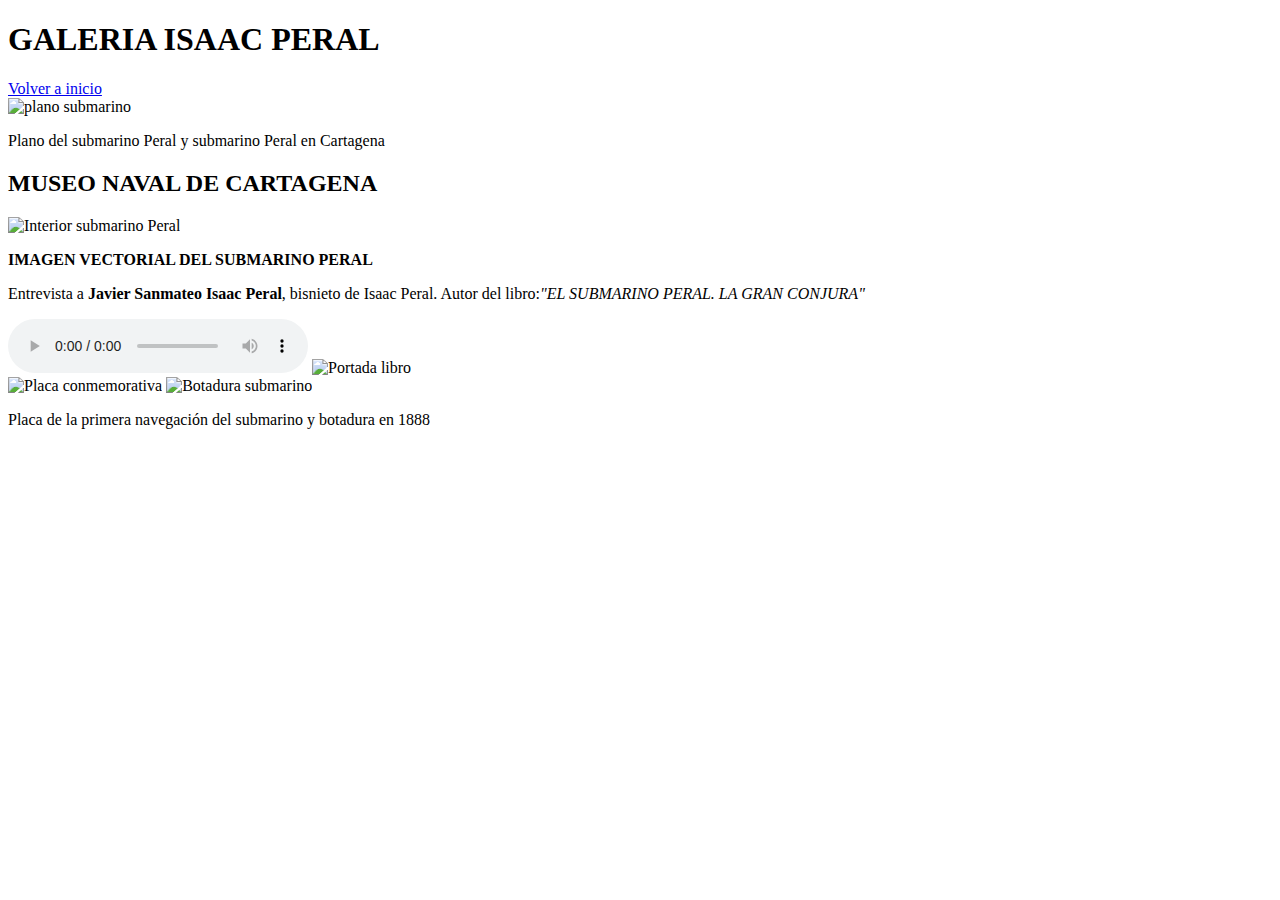
==== galeria.html @ 76dd3fc9 "Mi primer commit" ====
<!doctype html>
<html>
<head>
<meta charset="UTF-8">
<title>Galeria</title>
<link rel="stylesheet" href="galeria.css">
<link href='http://fonts.googleapis.com/css?family=Courgette' rel='stylesheet' type='text/css'>
<link href='http://fonts.googleapis.com/css?family=Indie+Flower' rel='stylesheet' type='text/css'>
</head>
<body>
<header>
  <h1>GALERIA ISAAC PERAL</h1>
</header>
<nav>
  <a href="index.html">Volver a inicio</a>
</nav>
<div id="envoltura">
<div id="container">
<div class="caja">
  <img class="semicaja" src="planos.png" alt="plano submarino" />
  <object class="semicaja" type="image/png" data="cartagena.png">
  </object>
  <p>Plano del submarino Peral y submarino Peral en Cartagena</p>
</div>
<div class="caja">
  <object type="image/png" data="museoperal.png">
  </object>
  <h2>MUSEO NAVAL DE CARTAGENA</h2>
 </div>
<div class="supercaja">
  <img src="El_submarino_Peral.svg" alt="Interior submarino Peral"/>
    <p><strong>IMAGEN VECTORIAL DEL SUBMARINO PERAL</strong></p>
</div>
<div class="caja">
  <p>Entrevista a <strong>Javier Sanmateo Isaac Peral</strong>, bisnieto de Isaac Peral. Autor del libro:<em>"EL SUBMARINO PERAL.
  LA GRAN CONJURA"</em></p>
  <audio controls>
  <source src="entrevista.ogg"  type="audio/ogg">
  </audio>
  <img  src="libro.jpg" alt="Portada libro"/>
</div>
<div class="caja">
<img class="semicaja" src="placa.jpg" alt="Placa conmemorativa" />
<img class="semicaja" src="botadura.jpg" alt="Botadura submarino" />
<p>Placa de la primera navegación del submarino y botadura en 1888</p>
</div>
</div>
</div>
</body>
</html>
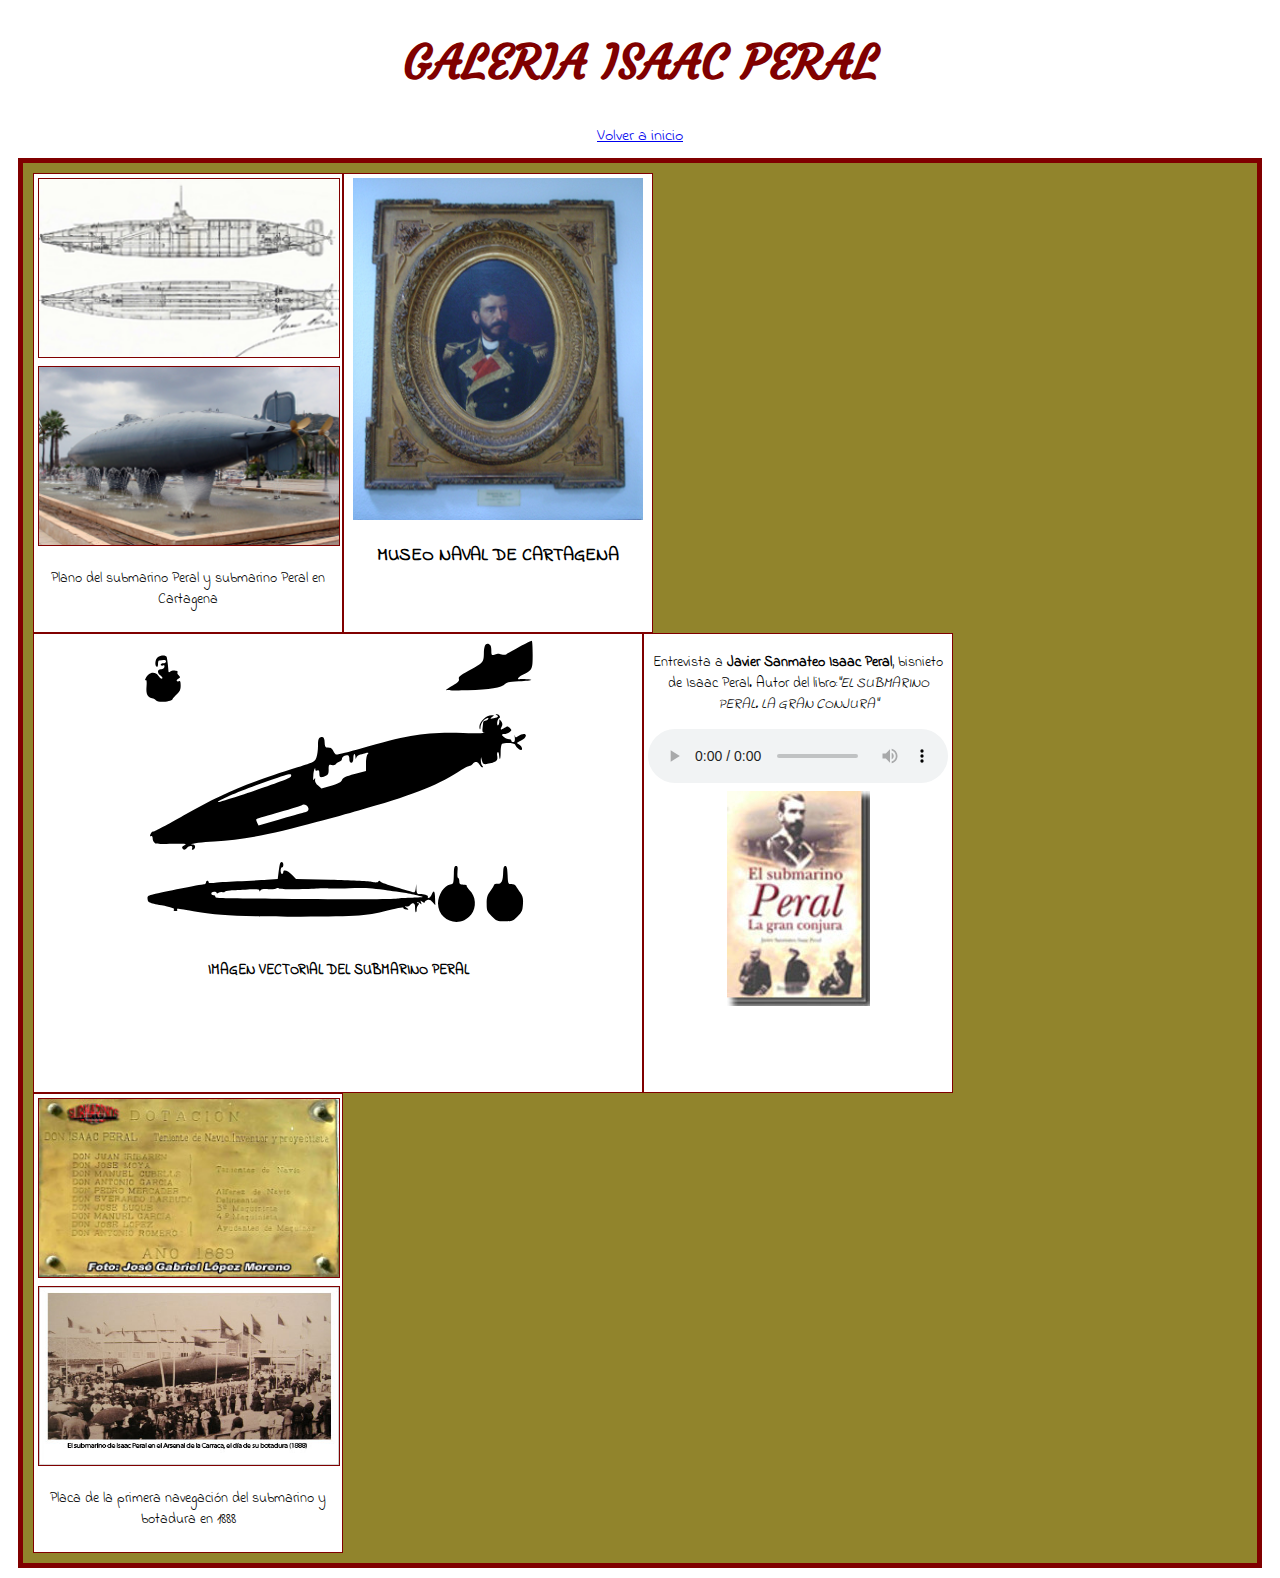
==== commit e1aafa32: "segundo commit" ====
--- a/galeria.html
+++ b/galeria.html
@@ -3,7 +3,7 @@
 <head>
 <meta charset="UTF-8">
 <title>Galeria</title>
-<link rel="stylesheet" href="galeria.css">
+<link rel="stylesheet" href="css/galeria.css">
 <link href='http://fonts.googleapis.com/css?family=Courgette' rel='stylesheet' type='text/css'>
 <link href='http://fonts.googleapis.com/css?family=Indie+Flower' rel='stylesheet' type='text/css'>
 </head>
@@ -17,18 +17,18 @@
 <div id="envoltura">
 <div id="container">
 <div class="caja">
-  <img class="semicaja" src="planos.png" alt="plano submarino" />
-  <object class="semicaja" type="image/png" data="cartagena.png">
+  <img class="semicaja" src="img/planos.png" alt="plano submarino" />
+  <object class="semicaja" type="image/png" data="img/cartagena.png">
   </object>
   <p>Plano del submarino Peral y submarino Peral en Cartagena</p>
 </div>
 <div class="caja">
-  <object type="image/png" data="museoperal.png">
+  <object type="image/png" data="img/museoperal.png">
   </object>
   <h2>MUSEO NAVAL DE CARTAGENA</h2>
  </div>
 <div class="supercaja">
-  <img src="El_submarino_Peral.svg" alt="Interior submarino Peral"/>
+  <img src="img/El_submarino_Peral.svg" alt="Interior submarino Peral"/>
     <p><strong>IMAGEN VECTORIAL DEL SUBMARINO PERAL</strong></p>
 </div>
 <div class="caja">
@@ -37,11 +37,11 @@
   <audio controls>
   <source src="entrevista.ogg"  type="audio/ogg">
   </audio>
-  <img  src="libro.jpg" alt="Portada libro"/>
+  <img  src="img/libro.jpg" alt="Portada libro"/>
 </div>
 <div class="caja">
-<img class="semicaja" src="placa.jpg" alt="Placa conmemorativa" />
-<img class="semicaja" src="botadura.jpg" alt="Botadura submarino" />
+<img class="semicaja" src="img/placa.jpg" alt="Placa conmemorativa" />
+<img class="semicaja" src="img/botadura.jpg" alt="Botadura submarino" />
 <p>Placa de la primera navegación del submarino y botadura en 1888</p>
 </div>
 </div>
--- a/css/galeria.css
+++ b/css/galeria.css
@@ -0,0 +1,63 @@
+#envoltura{ 
+		   background-color:#91842C ;
+		   margin: 10px ;
+		   padding: 10px ;
+           border: 5px solid maroon ;
+           
+
+}
+
+header { display:block ;
+        text-align: center ;
+		font-family: 'Courgette', cursive;
+		font-size: 24px ;
+        color: maroon ;		
+
+}
+nav {     font-family: 'Indie Flower', cursive;
+         font-size: 16px ;
+         text-align: center ;
+		 color: maroon ;
+ }
+ a:hover { color: lime ;
+           font: italic bold 14px Georgia, "Times New Roman", serif ;
+		   word-spacing: 2px ;
+ }
+#container { display:-webkit-box ;
+             display: -moz-box ;
+			 display: -moz-flex ;
+             display: -ms-flexbox ;
+			 display: -webkit-flex ;
+			 display: flex ;
+			 -webkit-flex-wrap: wrap ;
+             flex-wrap: wrap ;
+			 
+}
+
+.supercaja { padding: 4px ;
+       border: 1px solid maroon ;
+	   background-color:white ;
+	   width: 600px ;
+	   height: 450px ;
+	   font-family: 'Indie Flower', cursive;
+	   text-align: center ;
+}
+
+.caja { padding: 4px ;
+       border: 1px solid maroon ;
+	   background-color:white ;
+	   width: 300px ;
+	   height: 450px ;
+	   font-family: 'Indie Flower', cursive;
+	   text-align: center ;
+}
+
+.semicaja { border: 1px solid maroon ;
+           background-color: white ;
+		   width: 300px ;
+		   height: 178px ;
+}
+h2 {      font-size: 18px ; 
+}
+p {   font-size:14px ;
+}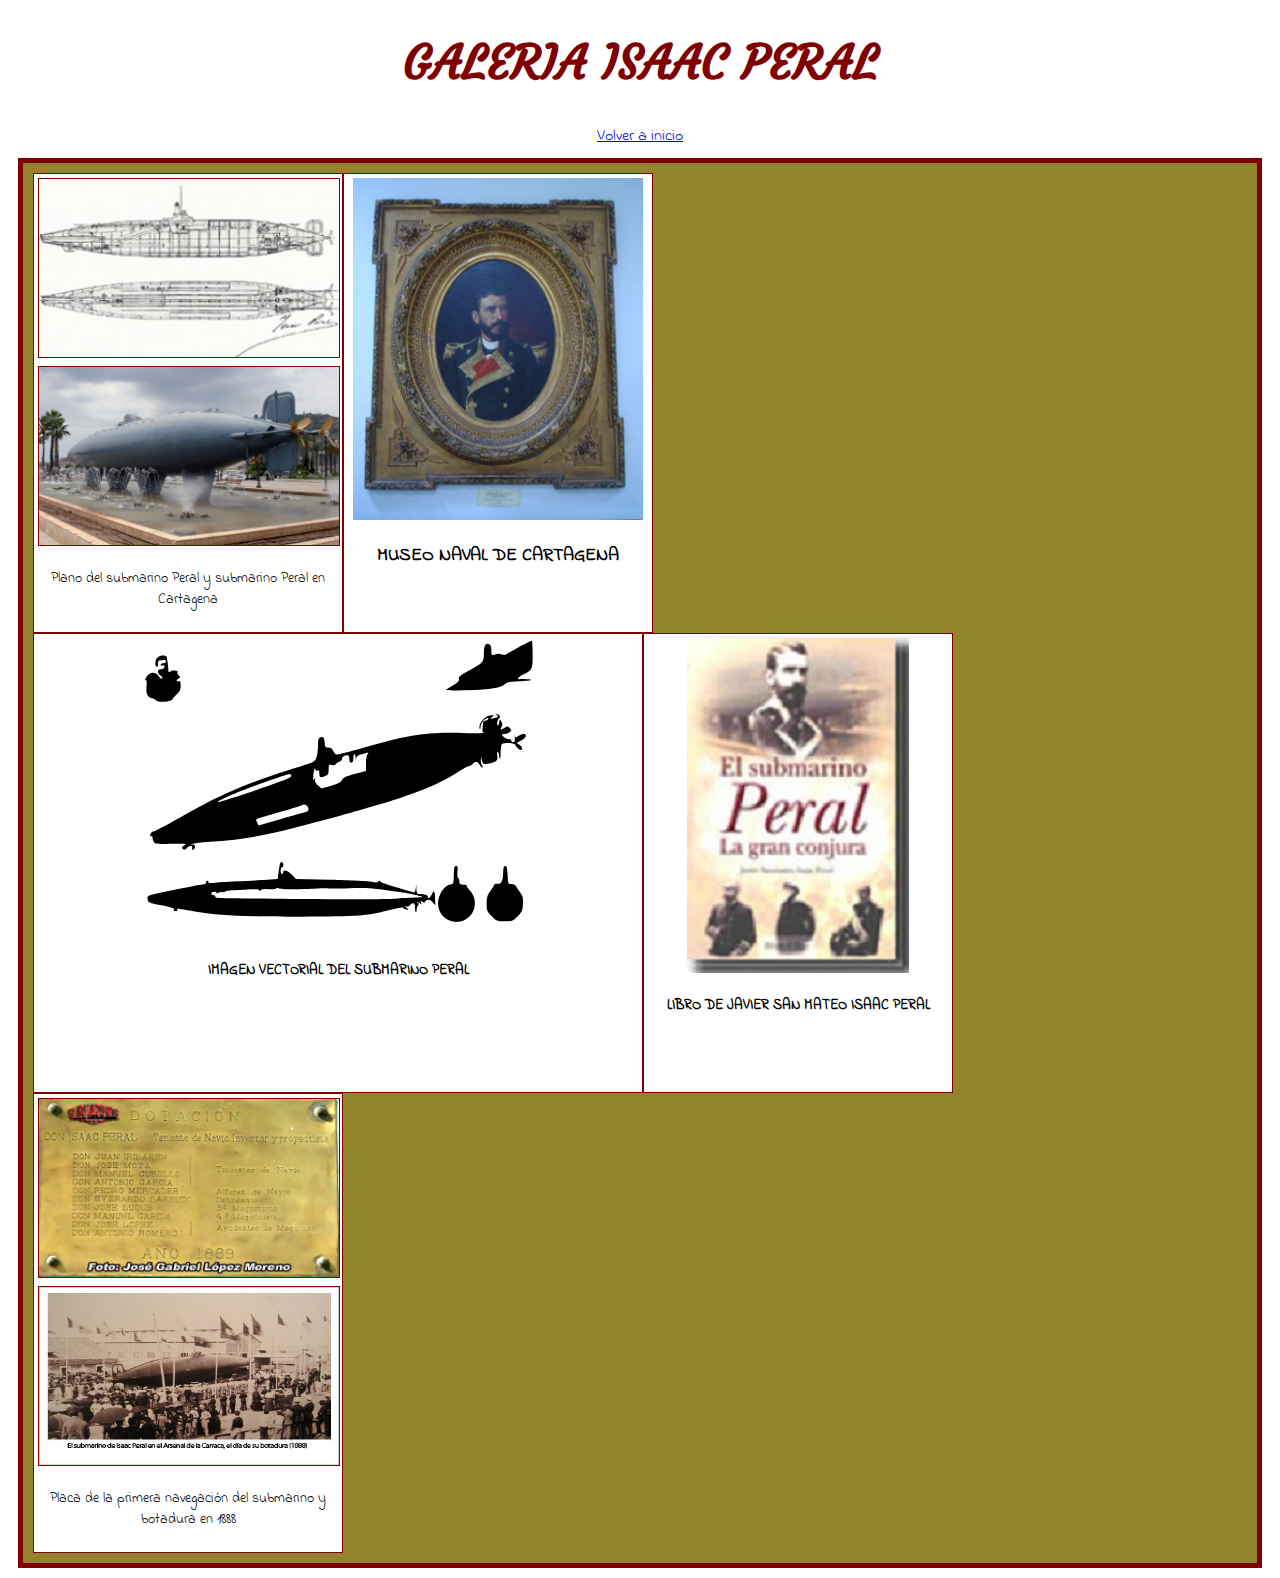
==== commit 04f28a49: "Modificaciones varias" ====
--- a/galeria.html
+++ b/galeria.html
@@ -32,12 +32,8 @@
     <p><strong>IMAGEN VECTORIAL DEL SUBMARINO PERAL</strong></p>
 </div>
 <div class="caja">
-  <p>Entrevista a <strong>Javier Sanmateo Isaac Peral</strong>, bisnieto de Isaac Peral. Autor del libro:<em>"EL SUBMARINO PERAL.
-  LA GRAN CONJURA"</em></p>
-  <audio controls>
-  <source src="entrevista.ogg"  type="audio/ogg">
-  </audio>
-  <img  src="img/libro.jpg" alt="Portada libro"/>
+  <img  src="img/libroPeral.png" alt="Portada libro"/>
+  <p><strong>LIBRO DE JAVIER SAN MATEO ISAAC PERAL</strong></p>
 </div>
 <div class="caja">
 <img class="semicaja" src="img/placa.jpg" alt="Placa conmemorativa" />
--- a/css/galeria.css
+++ b/css/galeria.css
@@ -1,61 +1,61 @@
 #envoltura{ 
-		   background-color:#91842C ;
-		   margin: 10px ;
-		   padding: 10px ;
-           border: 5px solid maroon ;
-           
+    background-color:#91842C ;
+    margin: 10px ;
+    padding: 10px ;
+    border: 5px solid maroon ;
+    
 
 }
 
 header { display:block ;
-        text-align: center ;
-		font-family: 'Courgette', cursive;
-		font-size: 24px ;
-        color: maroon ;		
+ text-align: center ;
+ font-family: 'Courgette', cursive;
+ font-size: 24px ;
+ color: maroon ;		
 
 }
 nav {     font-family: 'Indie Flower', cursive;
-         font-size: 16px ;
-         text-align: center ;
-		 color: maroon ;
- }
- a:hover { color: lime ;
-           font: italic bold 14px Georgia, "Times New Roman", serif ;
-		   word-spacing: 2px ;
- }
+  font-size: 16px ;
+  text-align: center ;
+  color: maroon ;
+}
+a:hover { color: lime ;
+    font: italic bold 14px Georgia, "Times New Roman", serif ;
+    word-spacing: 2px ;
+}
 #container { display:-webkit-box ;
-             display: -moz-box ;
-			 display: -moz-flex ;
-             display: -ms-flexbox ;
-			 display: -webkit-flex ;
-			 display: flex ;
-			 -webkit-flex-wrap: wrap ;
-             flex-wrap: wrap ;
-			 
+      display: -moz-box ;
+      display: -moz-flex ;
+      display: -ms-flexbox ;
+      display: -webkit-flex ;
+      display: flex ;
+      -webkit-flex-wrap: wrap ;
+      flex-wrap: wrap ;
+      
 }
 
 .supercaja { padding: 4px ;
-       border: 1px solid maroon ;
-	   background-color:white ;
-	   width: 600px ;
-	   height: 450px ;
-	   font-family: 'Indie Flower', cursive;
-	   text-align: center ;
+border: 1px solid maroon ;
+background-color:white ;
+width: 600px ;
+height: 450px ;
+font-family: 'Indie Flower', cursive;
+text-align: center ;
 }
 
 .caja { padding: 4px ;
-       border: 1px solid maroon ;
-	   background-color:white ;
-	   width: 300px ;
-	   height: 450px ;
-	   font-family: 'Indie Flower', cursive;
-	   text-align: center ;
+border: 1px solid maroon ;
+background-color:white ;
+width: 300px ;
+height: 450px ;
+font-family: 'Indie Flower', cursive;
+text-align: center ;
 }
 
 .semicaja { border: 1px solid maroon ;
-           background-color: white ;
-		   width: 300px ;
-		   height: 178px ;
+    background-color: white ;
+    width: 300px ;
+    height: 178px ;
 }
 h2 {      font-size: 18px ; 
 }
